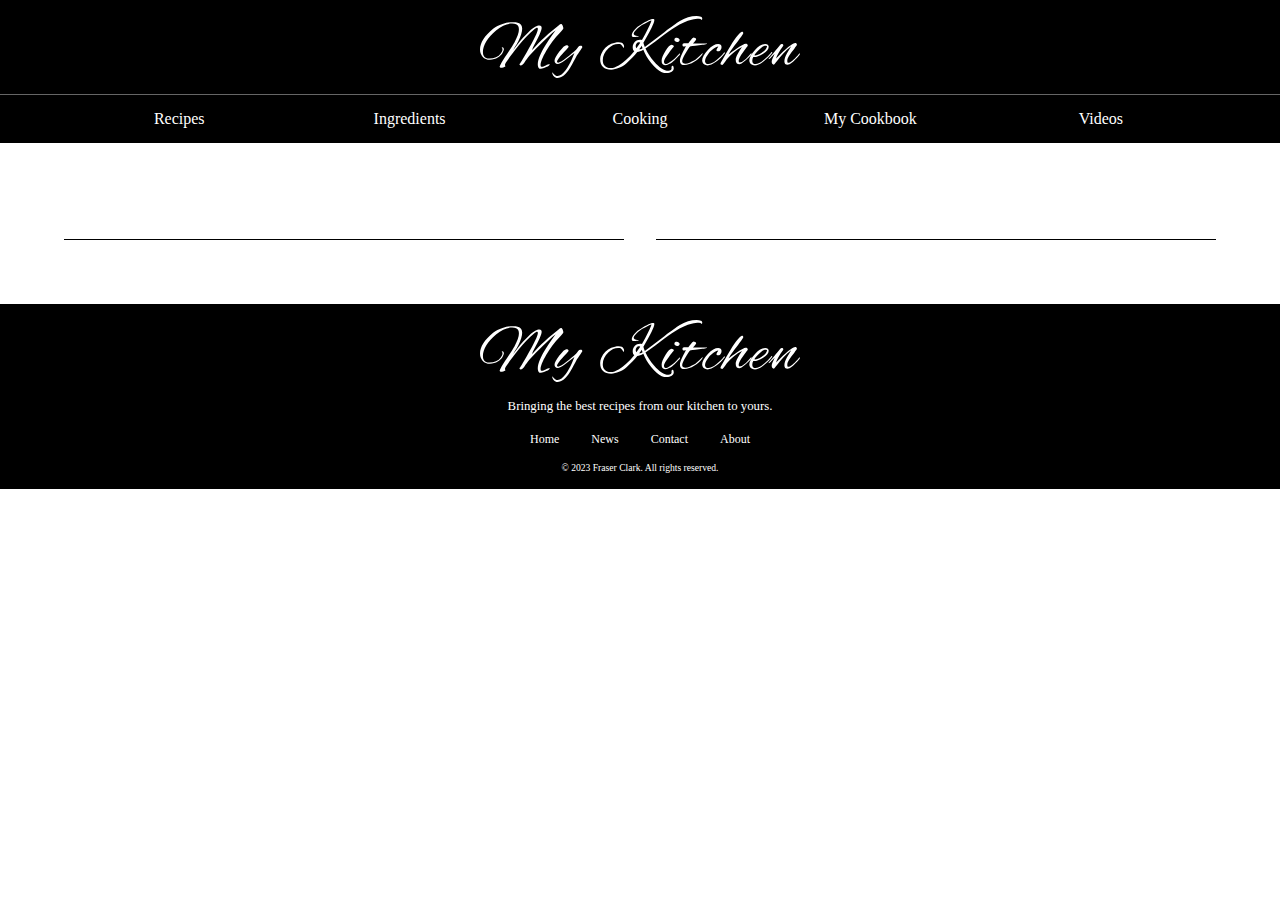
==== baking-recipe.html @ 3d56d9e7 "Finished baking page" ====
<!DOCTYPE html>
<html lang="en">
<head>
  <meta charset="UTF-8">
  <title>Baking &  Desserts | Recipes, Cooking & More - My Kitchen</title>
  <link rel="icon" href="/sources/icons/favicon.ico">
  <link rel="stylesheet" href="/css/recipe.css">
</head>
<body>
<!-- Header -->
<div class="header">
  <!-- Header Logo -->
  <img id="headerlogo" src="/sources/logo.svg" alt="My Kitchen Logo">
</div>
<!-- Navbar -->
<div class="navbar">
  <ul class="navbar-nav">
    <!-- Navbar Items -->
    <li class="nav-item has-dropdown">
      <a href="#">Recipes</a>
      <ul class="dropdown">
        <li class="dropdown-item">
          <a href="recipes-everyday.html">Everyday Recipes</a>
        </li>
        <li class="dropdown-item">
          <a href="recipes-dishes.html">Dishes</a>
        </li>
        <li class="dropdown-item">
          <a href="recipes-baking.html">Baking & Desserts</a>
        </li>
      </ul>
    </li>
    <li class="nav-item has-dropdown">
      <a href="#">Ingredients</a>
      <ul class="dropdown">
        <li class="dropdown-item">
          <a href="#">Ingredients1</a>
        </li>
        <li class="dropdown-item">
          <a href="#">Ingredients2</a>
        </li>
        <li class="dropdown-item">
          <a href="#">Ingredients3</a>
        </li>
      </ul>
    </li>
    <li class="nav-item has-dropdown">
      <a href="#">Cooking</a>
      <ul class="dropdown">
        <li class="dropdown-item">
          <a href="#">Cooking1</a>
        </li>
        <li class="dropdown-item">
          <a href="#">Cooking2</a>
        </li>
        <li class="dropdown-item">
          <a href="#">Cooking3</a>
        </li>
      </ul>
    </li>
    <li class="nav-item">
      <a href="#">My Cookbook</a>
    </li>
    <li class="nav-item">
      <a href="#">Videos</a>
    </li>
  </ul>
</div>
<!-- Content -->
<div class="content-grid">
  <!-- Recipe -->
  <div id="recipe-header-section">
  </div>
  <div id="ingredients-section">
  </div>
  <div id="method-section">
  </div>
</div>
<!-- Footer -->
<div class="footer">
  <!-- Footer Logo -->
  <img id="footerlogo" src="/sources/logo.svg" alt="My Kitchen Logo">
  <!-- Footer Slogan -->
  <p id="footerslogan"> Bringing the best recipes from our kitchen to yours. </p>
  <!-- Footer Links -->
  <div class="footerlinks">
    <ul class="footerlinks-nav">
      <li class="footerlink-item">
        <a href="index.html">Home</a>
      </li>
      <li class="footerlink-item">
        <a href="#">News</a>
      </li>
      <li class="footerlink-item">
        <a href="#">Contact</a>
      </li>
      <li class="footerlink-item">
        <a href="#">About</a>
      </li>
    </ul>
  </div>
  <!-- Copyright Text -->
  <p id="footercopyright"> © 2023 Fraser Clark. All rights reserved. </p>
</div>
<script src="scripts/baking.js"></script>
</body>
</html>
---- css/recipe.css ----
/* Body Styling */
body {
    grid-template-columns: 5vw 1fr 5vw;
    grid-template-rows: repeat(4, min-content);
    font-family: "Verdana", serif;
    font-size: 1em;
    margin: 0;

    display: grid;
}


/* Header Styling */
.header {
    grid-column: 1/span max;
    grid-row: 1;
    background: black;
    border-bottom-color: rgb(102, 102, 102);
    border-bottom-style: solid;
    border-bottom-width: 1px;

    display: flex;
    justify-content: center;
    align-items: center;
}

#headerlogo {
    padding: 1em;
    width: clamp(10vw, 25vw, 25vw);
}


/* Navbar Styling */
.navbar {
    grid-column: 1/span max;
    grid-row: 2;
    background: black;
    color: white;
    height: 3em;
}

.navbar-nav {
    list-style-type: none;
    margin: 0;
    padding: 0 5vw;

    display: flex;
    align-items: center;
    justify-content: space-evenly;
    height: inherit;
}

.nav-item {
    text-align: center;
    height: inherit;
    width: 100%;
}

.nav-item:hover, .nav-item:focus-within {
    box-shadow: inset 0.5em 0 black, inset -0.5em 0 black, inset 0 -0.15em black, inset 0 -0.3em white;
    color: yellow;
}

.has-dropdown:focus-within {
    box-shadow: inset 0.5em 0 black, inset -0.5em 0 black, inset 0 -0.15em black, inset 0 -0.3em yellow;
}

.nav-item a {
    text-decoration: none;
    color: inherit;

    display: flex;
    align-items: center;
    justify-content: center;
    height: inherit;
    width: inherit;
}

.dropdown {
    background: #f9f9f9;
    box-shadow: 0 0.5em 1em 0 rgba(0,0,0,0.2);
    padding: 0;

    display: none;
    position: relative;
    z-index: 1;
}

.dropdown-item {
    text-decoration: none;
    color: black;
    padding: 0.5em 0;

    display: block;
}

.dropdown-item:hover {
    background: #ddd;
}

.has-dropdown:focus-within .dropdown {
    display: block;
}


/* Content Grid Styling */
.content-grid {
    grid-column: 1/span max;
    grid-row: 3;
    grid-template-areas:
            'recipe-header recipe-header'
            'ingredients method';
    grid-template-columns: repeat(2, 1fr);
    grid-gap: 2.5vw;
    padding: 5vw;

    display: grid;
}

/* Recipe Section Styling */
#recipe-header-section {
    grid-area: recipe-header;
    text-align: center;
}

#recipe-header-section h1, p {
    margin: 0;
    padding: 0;
}

#recipe-header-section img {
    border-radius: 5%;
    margin: 2vw;
}

#ingredients-section {
    grid-area: ingredients;
    text-align: left;
}

#method-section {
    grid-area: method;
    text-align: left;
}

#ingredients-section, #method-section {
    border-top-color: black;
    border-top-style: solid;
    border-top-width: 1px;
}

#ingredients-section h3, #method-section h3 {
    text-align: center;
    border-bottom-color: black;
    border-bottom-style: solid;
    border-bottom-width: 1px;
    margin: 0;
    padding: 0.5em 0;
}

#ingredients-section ul, #method-section ol {
    list-style-position: inside;
    word-wrap: break-word;
    margin: 0;
    padding: 0;
}

#ingredients-section li, #method-section li {
    padding: 1em 0 0 0;
}


/* Footer Styling */
.footer {
    grid-column: 1/span max;
    grid-row: 4;
    text-align: center;
    color: white;
    background: black;
    padding: 1em 5vw;
}

#footerlogo {
    width: clamp(10vw, 25vw, 25vw);
}

#footerslogan {
    font-size: 0.8em;
    margin: 0;
    padding: 1em 0 0 0;
}

.footerlinks-nav {
    list-style-type: none;
    margin: 0;
    padding: 1em 0;

    display: flex;
    align-items: center;
    justify-content: center;
    height: 1em;
}

.footerlink-item {
    text-align: center;
    padding: 0 1em;

    display: flex;
    align-items: center;
    justify-content: center;
    height: inherit;
}

.footerlink-item a {
    text-decoration: none;
    font-size: 0.75em;
    color: white;
    height: 1em;
}

.footerlink-item a:hover {
    text-decoration: underline;
}

#footercopyright {
    font-size: 0.6em;
    margin: 0;
}
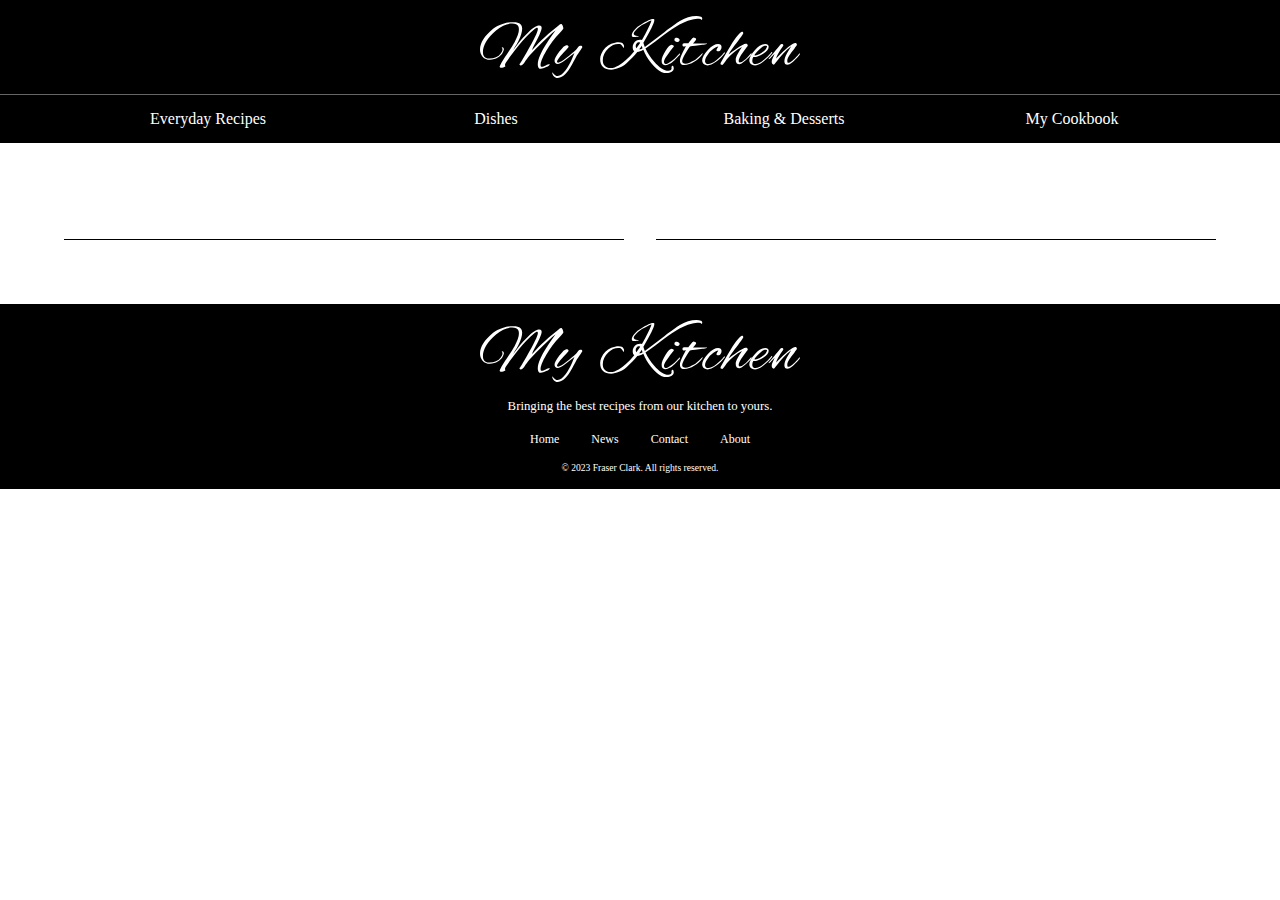
==== commit 2be91020: "Removed dropdown menus from header" ====
--- a/baking-recipe.html
+++ b/baking-recipe.html
@@ -7,101 +7,65 @@
   <link rel="stylesheet" href="/css/recipe.css">
 </head>
 <body>
-<!-- Header -->
-<div class="header">
-  <!-- Header Logo -->
-  <img id="headerlogo" src="/sources/logo.svg" alt="My Kitchen Logo">
-</div>
-<!-- Navbar -->
-<div class="navbar">
-  <ul class="navbar-nav">
-    <!-- Navbar Items -->
-    <li class="nav-item has-dropdown">
-      <a href="#">Recipes</a>
-      <ul class="dropdown">
-        <li class="dropdown-item">
-          <a href="recipes-everyday.html">Everyday Recipes</a>
-        </li>
-        <li class="dropdown-item">
-          <a href="recipes-dishes.html">Dishes</a>
-        </li>
-        <li class="dropdown-item">
-          <a href="recipes-baking.html">Baking & Desserts</a>
-        </li>
-      </ul>
-    </li>
-    <li class="nav-item has-dropdown">
-      <a href="#">Ingredients</a>
-      <ul class="dropdown">
-        <li class="dropdown-item">
-          <a href="#">Ingredients1</a>
-        </li>
-        <li class="dropdown-item">
-          <a href="#">Ingredients2</a>
-        </li>
-        <li class="dropdown-item">
-          <a href="#">Ingredients3</a>
-        </li>
-      </ul>
-    </li>
-    <li class="nav-item has-dropdown">
-      <a href="#">Cooking</a>
-      <ul class="dropdown">
-        <li class="dropdown-item">
-          <a href="#">Cooking1</a>
-        </li>
-        <li class="dropdown-item">
-          <a href="#">Cooking2</a>
-        </li>
-        <li class="dropdown-item">
-          <a href="#">Cooking3</a>
-        </li>
-      </ul>
-    </li>
-    <li class="nav-item">
-      <a href="#">My Cookbook</a>
-    </li>
-    <li class="nav-item">
-      <a href="#">Videos</a>
-    </li>
-  </ul>
-</div>
-<!-- Content -->
-<div class="content-grid">
-  <!-- Recipe -->
-  <div id="recipe-header-section">
+  <!-- Header -->
+  <div class="header">
+    <!-- Header Logo -->
+    <img id="headerlogo" src="/sources/logo.svg" alt="My Kitchen Logo">
   </div>
-  <div id="ingredients-section">
-  </div>
-  <div id="method-section">
-  </div>
-</div>
-<!-- Footer -->
-<div class="footer">
-  <!-- Footer Logo -->
-  <img id="footerlogo" src="/sources/logo.svg" alt="My Kitchen Logo">
-  <!-- Footer Slogan -->
-  <p id="footerslogan"> Bringing the best recipes from our kitchen to yours. </p>
-  <!-- Footer Links -->
-  <div class="footerlinks">
-    <ul class="footerlinks-nav">
-      <li class="footerlink-item">
-        <a href="index.html">Home</a>
+  <!-- Navbar -->
+  <div class="navbar">
+    <ul class="navbar-nav">
+      <!-- Navbar Items -->
+      <li class="nav-item">
+        <a href="recipes-everyday.html">Everyday Recipes</a>
       </li>
-      <li class="footerlink-item">
-        <a href="#">News</a>
+      <li class="nav-item">
+        <a href="recipes-dishes.html">Dishes</a>
       </li>
-      <li class="footerlink-item">
-        <a href="#">Contact</a>
+      <li class="nav-item">
+        <a href="recipes-baking.html">Baking & Desserts</a>
       </li>
-      <li class="footerlink-item">
-        <a href="#">About</a>
+      <li class="nav-item">
+        <a href="#">My Cookbook</a>
       </li>
     </ul>
   </div>
-  <!-- Copyright Text -->
-  <p id="footercopyright"> © 2023 Fraser Clark. All rights reserved. </p>
-</div>
-<script src="scripts/baking.js"></script>
+  <!-- Content -->
+  <div class="content-grid">
+    <!-- Recipe -->
+    <div id="recipe-header-section">
+    </div>
+    <div id="ingredients-section">
+    </div>
+    <div id="method-section">
+    </div>
+  </div>
+  <!-- Footer -->
+  <div class="footer">
+    <!-- Footer Logo -->
+    <img id="footerlogo" src="/sources/logo.svg" alt="My Kitchen Logo">
+    <!-- Footer Slogan -->
+    <p id="footerslogan"> Bringing the best recipes from our kitchen to yours. </p>
+    <!-- Footer Links -->
+    <div class="footerlinks">
+      <ul class="footerlinks-nav">
+        <li class="footerlink-item">
+          <a href="index.html">Home</a>
+        </li>
+        <li class="footerlink-item">
+          <a href="#">News</a>
+        </li>
+        <li class="footerlink-item">
+          <a href="#">Contact</a>
+        </li>
+        <li class="footerlink-item">
+          <a href="#">About</a>
+        </li>
+      </ul>
+    </div>
+    <!-- Copyright Text -->
+    <p id="footercopyright"> © 2023 Fraser Clark. All rights reserved. </p>
+  </div>
+  <script src="scripts/baking.js"></script>
 </body>
 </html>--- a/css/recipe.css
+++ b/css/recipe.css
@@ -56,13 +56,9 @@
     width: 100%;
 }
 
-.nav-item:hover, .nav-item:focus-within {
+.nav-item:hover {
     box-shadow: inset 0.5em 0 black, inset -0.5em 0 black, inset 0 -0.15em black, inset 0 -0.3em white;
     color: yellow;
-}
-
-.has-dropdown:focus-within {
-    box-shadow: inset 0.5em 0 black, inset -0.5em 0 black, inset 0 -0.15em black, inset 0 -0.3em yellow;
 }
 
 .nav-item a {
@@ -74,32 +70,6 @@
     justify-content: center;
     height: inherit;
     width: inherit;
-}
-
-.dropdown {
-    background: #f9f9f9;
-    box-shadow: 0 0.5em 1em 0 rgba(0,0,0,0.2);
-    padding: 0;
-
-    display: none;
-    position: relative;
-    z-index: 1;
-}
-
-.dropdown-item {
-    text-decoration: none;
-    color: black;
-    padding: 0.5em 0;
-
-    display: block;
-}
-
-.dropdown-item:hover {
-    background: #ddd;
-}
-
-.has-dropdown:focus-within .dropdown {
-    display: block;
 }
 
 
